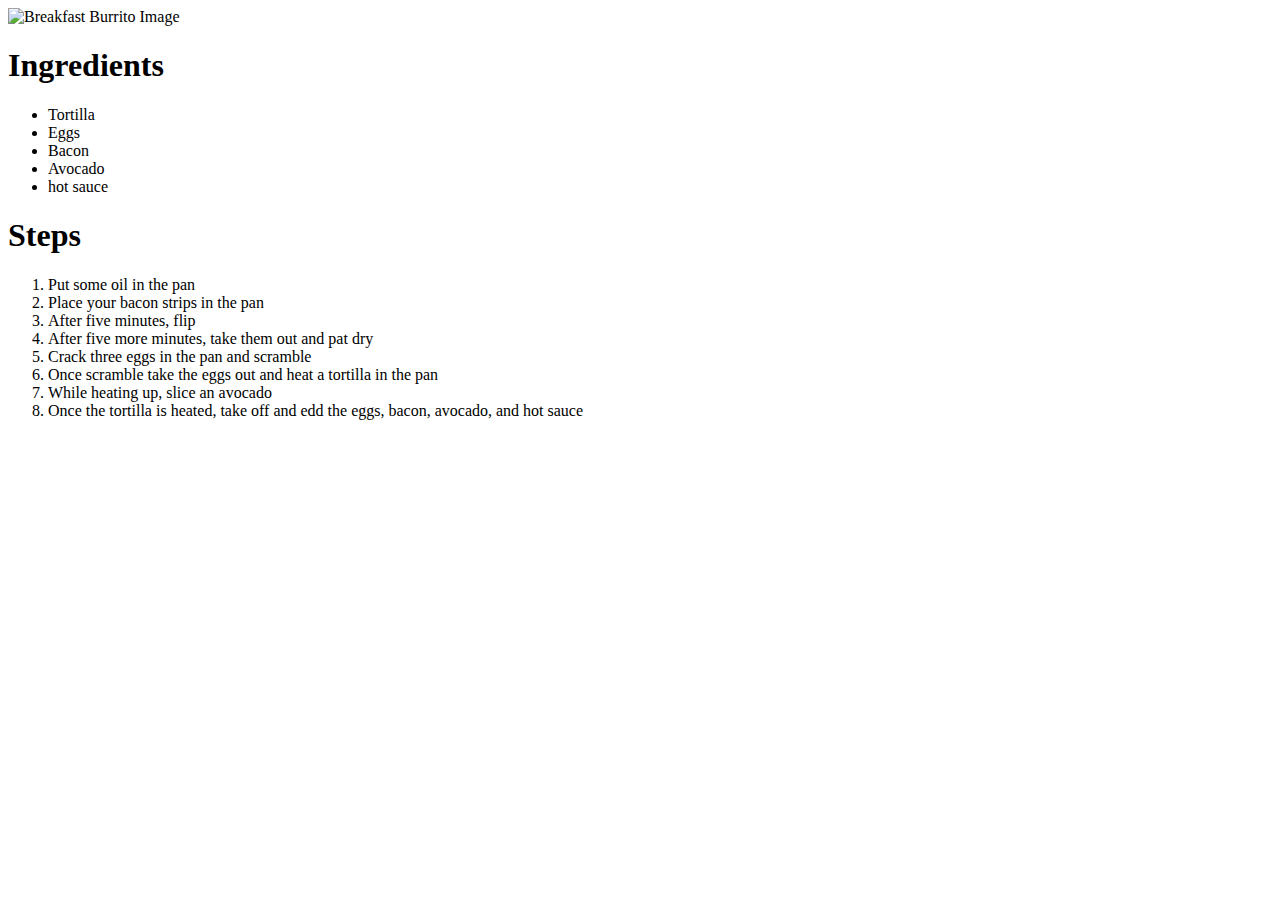
==== recipes/breakfastburrito.html @ 5f61e95b "Add index.html, friedrice.html, breakfastburrito.html, picoDeGallo.html" ====
<!DOCTYPE html>
<html lang="en">
<head>
    <meta charset="UTF-8">
    <meta name="viewport" content="width=device-width, initial-scale=1.0">
    <title>Breakfast Burrito</title>
</head>
<body>
    <img src="./img/breakfastburrito.jpg" alt="Breakfast Burrito Image">

    <h1>Ingredients</h1>
    <ul>
        <li>Tortilla</li>
        <li>Eggs</li>
        <li>Bacon</li>
        <li>Avocado</li>
        <li>hot sauce</li>
    </ul>

    <h1>Steps</h1>
    <ol>
        <li>Put some oil in the pan</li>
        <li>Place your bacon strips in the pan</li>
        <li>After five minutes, flip</li>
        <li>After five more minutes, take them out and pat dry</li>
        <li>Crack three eggs in the pan and scramble</li>
        <li>Once scramble take the eggs out and heat a tortilla in the pan</li>
        <li>While heating up, slice an avocado</li>
        <li>Once the tortilla is heated, take off and edd the eggs, bacon, avocado, and hot sauce</li>
    </ol>
</body>
</html>
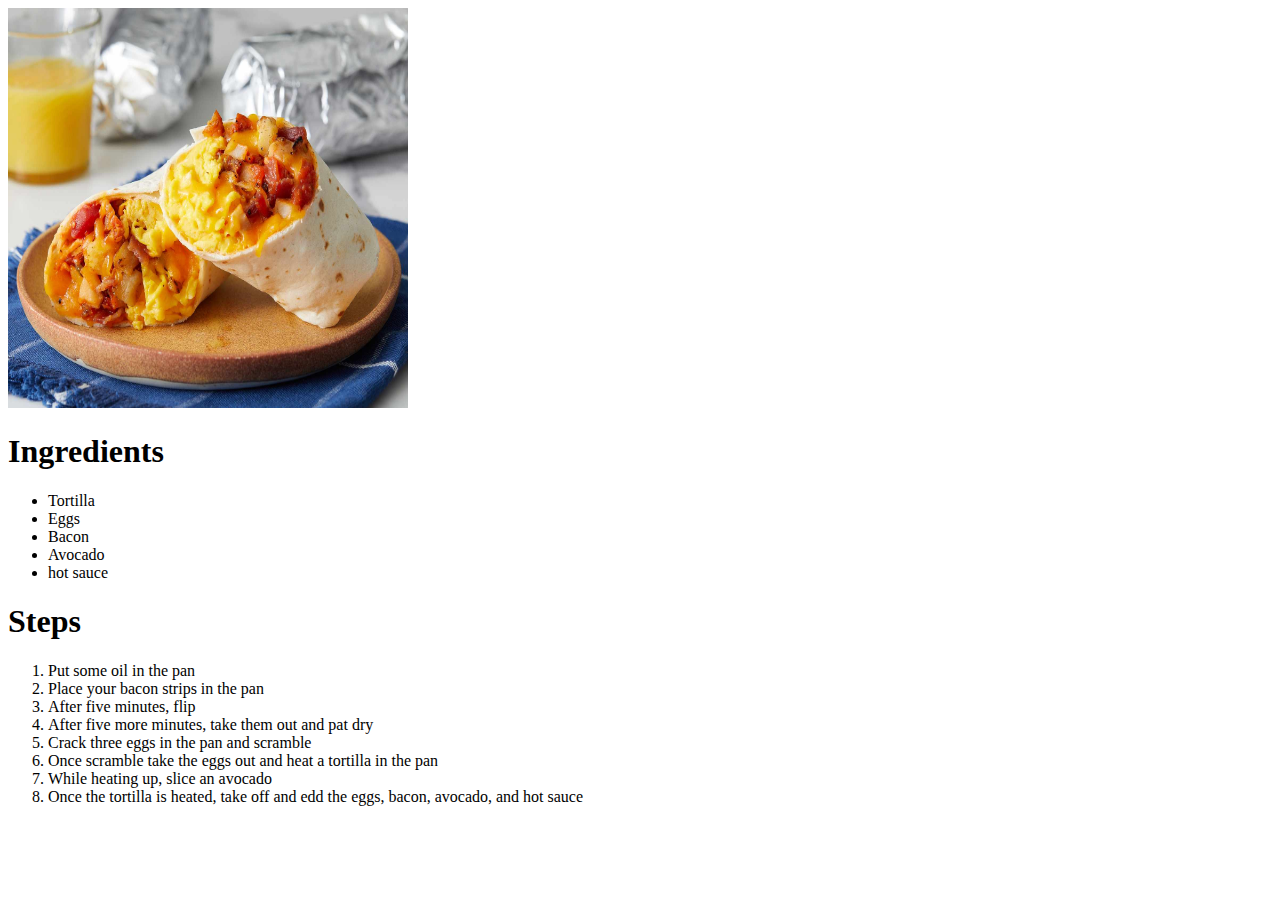
==== commit 58d693ba: "Changed image sizes, changed links in index.html to open in new tab" ====
--- a/recipes/breakfastburrito.html
+++ b/recipes/breakfastburrito.html
@@ -6,7 +6,9 @@
     <title>Breakfast Burrito</title>
 </head>
 <body>
-    <img src="./img/breakfastburrito.jpg" alt="Breakfast Burrito Image">
+    <img src="./img/breakfastburrito.jpg" alt="Breakfast Burrito Image"
+        width = "400"
+         height="400">
 
     <h1>Ingredients</h1>
     <ul>
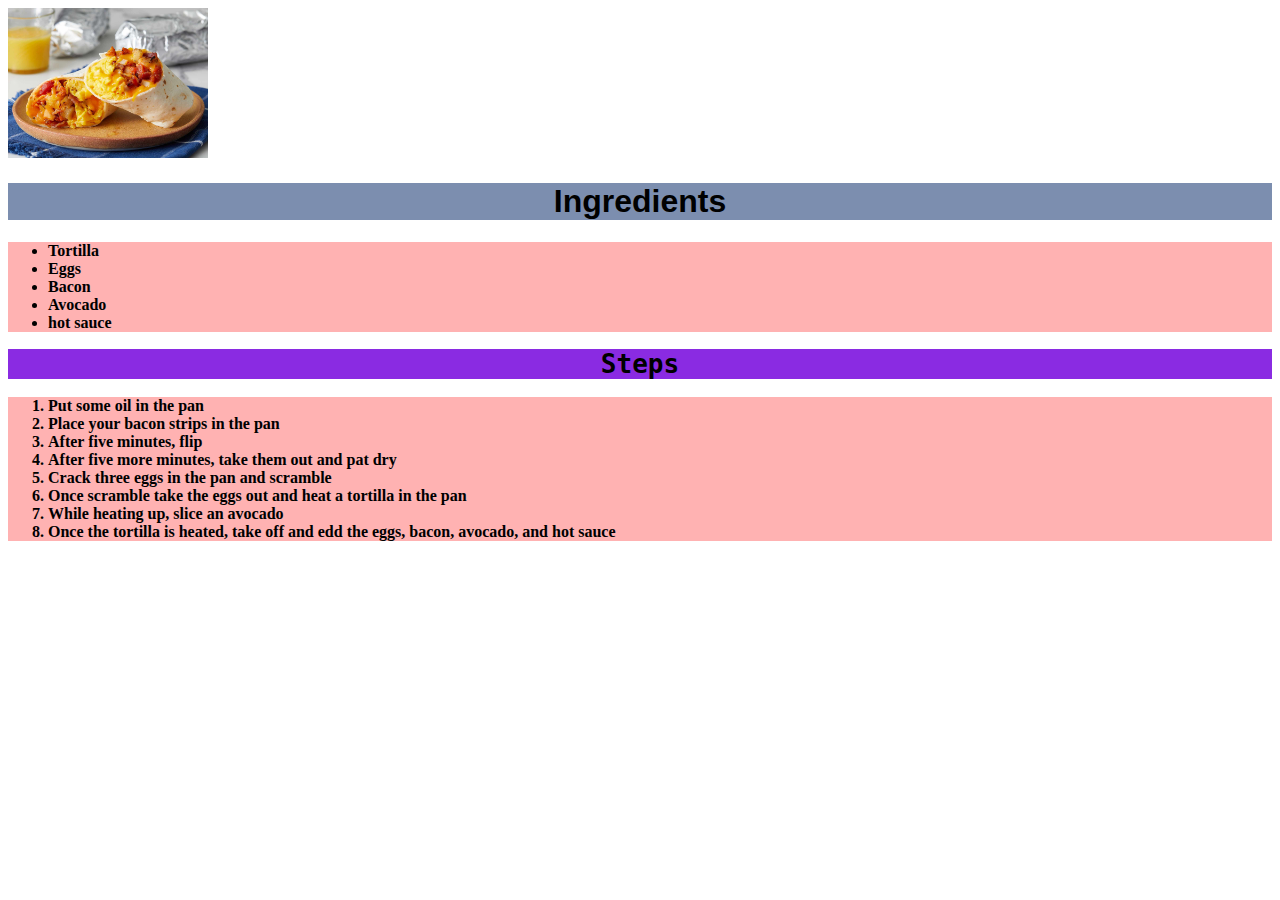
==== commit 1a93d760: "Added external css file to style webpage, doesn't look pretty but trying out different css styles/te" ====
--- a/recipes/breakfastburrito.html
+++ b/recipes/breakfastburrito.html
@@ -4,14 +4,13 @@
     <meta charset="UTF-8">
     <meta name="viewport" content="width=device-width, initial-scale=1.0">
     <title>Breakfast Burrito</title>
+    <link rel="stylesheet" href="../styles.css"/>
 </head>
 <body>
-    <img src="./img/breakfastburrito.jpg" alt="Breakfast Burrito Image"
-        width = "400"
-         height="400">
+    <img class="img" src="./img/breakfastburrito.jpg" alt="Breakfast Burrito Image">
 
-    <h1>Ingredients</h1>
-    <ul>
+    <h1 id="ingredients2">Ingredients</h1>
+    <ul class="listbb">
         <li>Tortilla</li>
         <li>Eggs</li>
         <li>Bacon</li>
@@ -19,8 +18,8 @@
         <li>hot sauce</li>
     </ul>
 
-    <h1>Steps</h1>
-    <ol>
+    <h1 id="steps2">Steps</h1>
+    <ol class="listbb">
         <li>Put some oil in the pan</li>
         <li>Place your bacon strips in the pan</li>
         <li>After five minutes, flip</li>
--- a/styles.css
+++ b/styles.css
@@ -0,0 +1,58 @@
+.Fried{
+    color:brown;
+    font-family: "Georgia",sans-serif;
+}
+
+.topic1{
+    color:blue;
+    font-size: 35px;
+    font-weight: 700px;;
+    font-family: 'Courier New', Courier, monospace;
+}
+
+.ulist{
+    background-color: yellow;
+    color: purple;
+}
+
+.olist{
+    background-color: aqua;
+    font-family: "Papyrus", fantasy;
+}
+
+.pdglist{
+    background-color:darkkhaki;
+    font-family:'Trebuchet MS', 'Lucida Sans Unicode', 'Lucida Grande', 'Lucida Sans', Arial, sans-serif;
+}
+
+#steps,
+#ingredients,
+#ingredients2,
+#steps2{
+    text-align: center;
+}
+
+#ingredients2{
+    font-family: 'Segoe UI', Tahoma, Geneva, Verdana, sans-serif;
+    background-color:rgb(124, 142, 175);
+}
+
+#steps2{
+    font-family:monospace;
+    background-color:blueviolet;
+}
+
+#img1{
+    width:100px;
+    height:auto;
+}
+
+.img{
+    width:200px;
+    height:auto;
+}
+
+.listbb{
+    background-color: rgba(255,0,0,0.3);
+    font-weight: 900;
+}